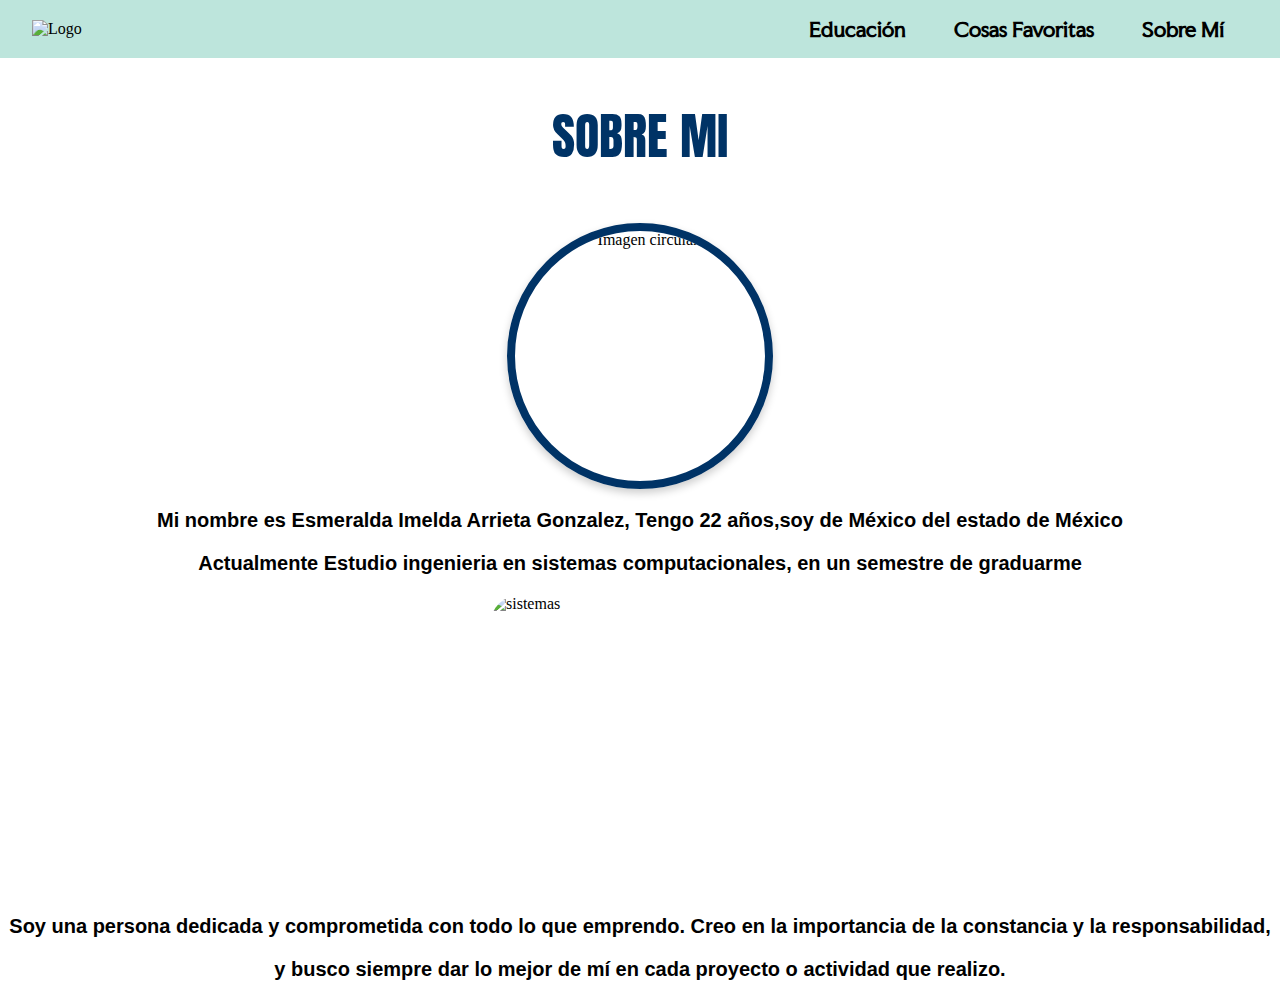
==== index.html @ 44899b9e "Primer codigo de html y css" ====
<!DOCTYPE html>
<html lang="en">
<head>
    <meta charset="UTF-8">
    <meta name="viewport" content="width=device-width, initial-scale=1.0">
    <title>Document</title>
    <link rel="stylesheet" href="css/index.css">
</head>
<body>
    <header>
        <div class="logo">
        <img src="image/Logotipo.png" alt="Logo">
        </div>
        <nav>
        <ul>
            <li><a href="#educacion">Educación</a></li>
            <li><a href="#cosas-favoritas">Cosas Favoritas</a></li>
            <li><a href="#sobre-mi">Sobre Mí</a></li>
        </ul>
        </nav>
    </header>
    <div class="seccion-sobre-mi">
        <h1>SOBRE MI</h1>
        <div class="imagen">
        <img src="image/perfil.jpg" alt="Imagen circular">
        </div>
    </div>
    <div class="informacion">
        <h3> Mi nombre es Esmeralda Imelda Arrieta Gonzalez, Tengo 22 años,soy de México del estado de México </h3>
        <h3>Actualmente Estudio ingenieria en sistemas computacionales, en un semestre de graduarme</h3>
    </div>
    <div class="sistemas">
        <img src="https://i.pinimg.com/736x/d5/fd/af/d5fdafa9fa9e2484b3aa4d98adbffae3.jpg" alt="sistemas">
    </div>
    <div class="habilidades">
        <h3>Soy una persona dedicada y comprometida con todo lo que emprendo. Creo en la importancia de la constancia y la responsabilidad,</h3>
        <h3>y busco siempre dar lo mejor de mí en cada proyecto o actividad que realizo.</h3>
    </div>
    
</body>
</html>
---- css/index.css ----
@import url('https://fonts.googleapis.com/css2?family=Faculty+Glyphic&family=Josefin+Sans:ital,wght@0,100..700;1,100..700&display=swap');
@import url('https://fonts.googleapis.com/css2?family=Anton&family=Faculty+Glyphic&family=Josefin+Sans:ital,wght@0,100..700;1,100..700&display=swap');
html, body {
    height: 100%;
    margin: 0;
    padding: 0;
  }
  body {
    background-image: url("https://i.pinimg.com/736x/2d/dd/f0/2dddf0ed5e8652150734948eaf6e6bf4.jpg"); /* Ruta de la imagen de fondo */
    background-size: cover; /* Hace que la imagen cubra toda la pantalla */
    background-position: center; /* Centra la imagen */
    background-repeat: no-repeat; /* Evita que la imagen se repita */
    background-attachment: fixed; /* Fija la imagen de fondo al hacer scroll */
  }
header {
    display: flex;
    justify-content: space-between; /* Distribuye el logo a la izquierda y el menú a la derecha */
    align-items: center;
    background-color:#addfd3cc; /* Azul oscuro */
    padding: 1rem 2rem;
  }
  
  .logo img {
    height: 100px; /* Ajusta el tamaño del logo según lo necesites */
  }
  
  nav ul {
    list-style-type: none;
    display: flex;
    margin: 0;
    padding: 0;
  }
  
  nav ul li {
    margin: 0 1.5rem;
  }
  
  nav ul li a {
    color: black;
    text-decoration: none;
    font-size: 20px;
    font-family: "Faculty Glyphic", sans-serif;
    font-weight: bold;
    font-style: normal;
  }
  
  nav ul li a:hover {
    text-decoration: underline;
  }
  

  /* Centra el texto y la imagen dentro de la sección */
.seccion-sobre-mi {
    text-align: center;
    margin-top: 40px; /* Espacio desde el header */
  }
  
  .seccion-sobre-mi h1 {
    font-size: 50px; /* Tamaño del texto de "Sobre Mí" */
    color: #003366; /* Color del texto, ajustable */
    margin-bottom: 20px;
    font-family: "Anton", sans-serif;
    font-weight: 400;
    font-style: normal; /* Espacio entre el texto y la imagen */
  }
  
  /* Asegura que la imagen esté centrada en el contenedor */
.imagen {
    display: flex;
    justify-content: center;
    align-items: center;
    margin-top: 50px; /* Espacio entre el header y la imagen, ajustable */
  }
  
  .imagen img {
    width: 250px; /* Ajusta el tamaño de la imagen */
    height: 250px; /* Asegura que sea un círculo perfecto */
    border-radius: 50%; /* Hace que la imagen sea circular */
    border: 8px solid #003366; /* Ajusta el grosor y color del borde */
    box-shadow: 0 4px 8px rgba(0, 0, 0, 0.2); /* Opcional: agrega sombra para efecto */
  }
  
  .informacion h3 {
    font-size: 20px; /* Tamaño del texto de "Sobre Mí" */
    color: black; /* Color del texto, ajustable */
    font-family:'Gill Sans', 'Gill Sans MT', Calibri, 'Trebuchet MS', sans-serif;
    text-align: center;/* Espacio entre el texto y la imagen */
  }
  
  .sistemas {
    display: flex;
    justify-content: center;  /* Centra horizontalmente */
    align-items: center;      /* Centra verticalmente */            
  }
  
  .sistemas img {
    width: 300px;            /* Ajusta el tamaño de la imagen */
    height: 300px;           /* Ajusta el tamaño de la imagen */
    border-radius: 10%;      /* Redondea los bordes de la imagen */
    object-fit: cover;       /* Hace que la imagen cubra el área de 300x300 sin deformarse */
  }

  .habilidades h3 {
    font-size: 20px; /* Tamaño del texto de "Sobre Mí" */
    color: black; /* Color del texto, ajustable */
    font-family:'Gill Sans', 'Gill Sans MT', Calibri, 'Trebuchet MS', sans-serif;
    text-align: center;/* Espacio entre el texto y la imagen */
  }
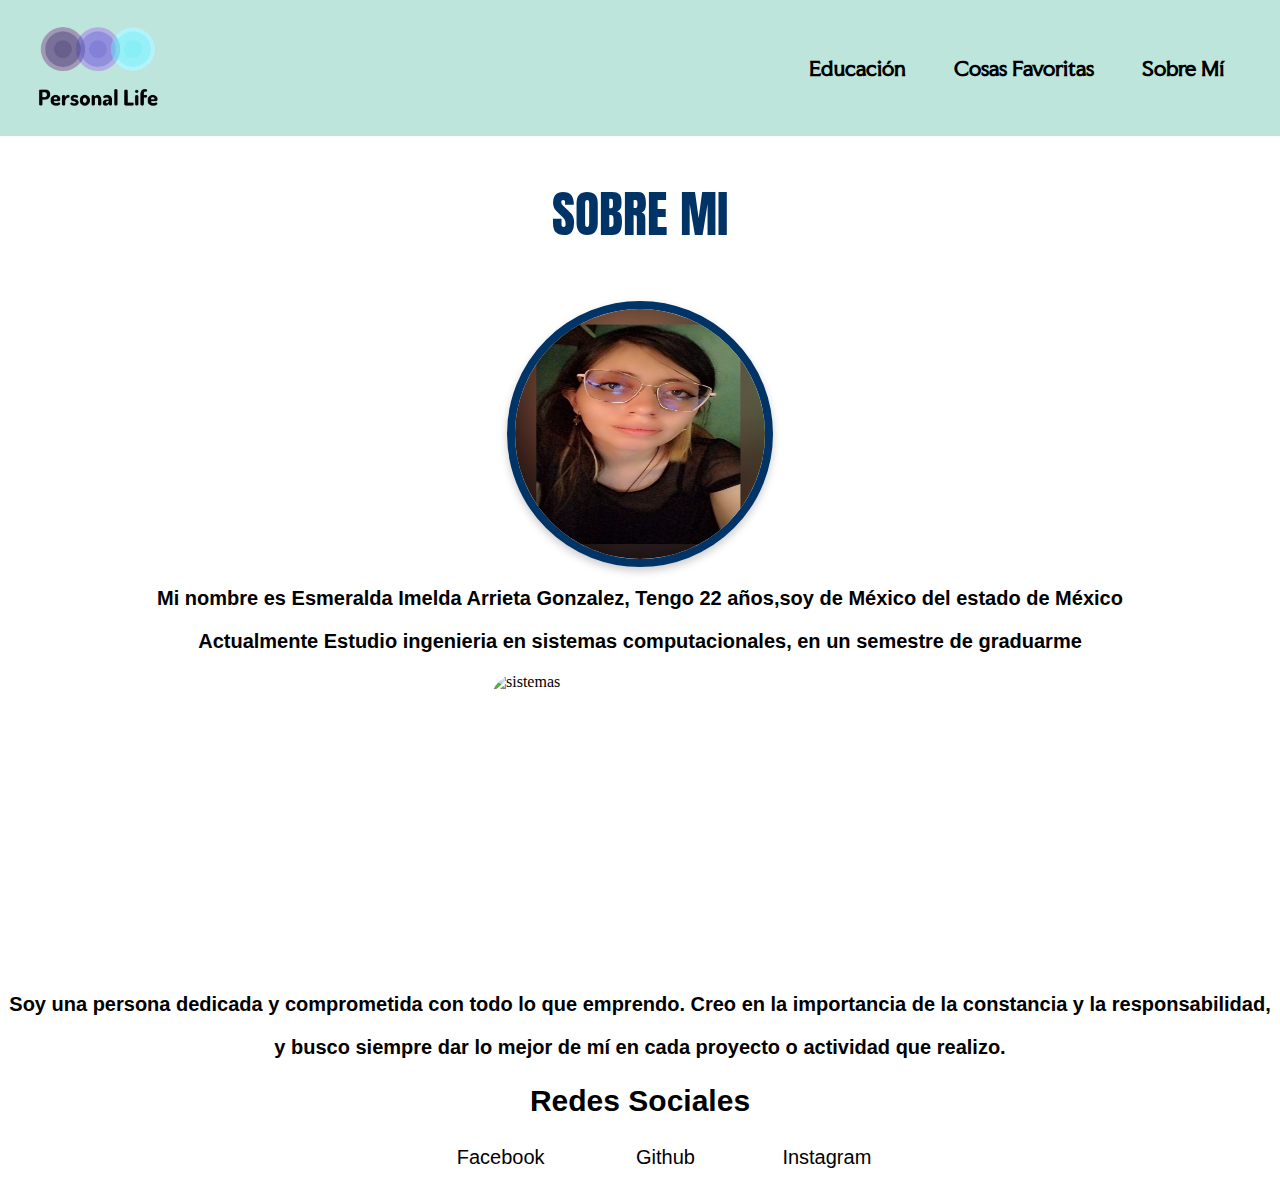
==== commit 87bdb6eb: "Correccion y agregacion de informacion y archivo educacion.html" ====
--- a/index.html
+++ b/index.html
@@ -9,20 +9,20 @@
 <body>
     <header>
         <div class="logo">
-        <img src="image/Logotipo.png" alt="Logo">
+        <img src="images/Logotipo.png" alt="Logo">
         </div>
         <nav>
         <ul>
             <li><a href="#educacion">Educación</a></li>
             <li><a href="#cosas-favoritas">Cosas Favoritas</a></li>
-            <li><a href="#sobre-mi">Sobre Mí</a></li>
+            <li><a href="#Hobbies">Sobre Mí</a></li>
         </ul>
         </nav>
     </header>
     <div class="seccion-sobre-mi">
         <h1>SOBRE MI</h1>
         <div class="imagen">
-        <img src="image/perfil.jpg" alt="Imagen circular">
+        <img src="images/perfil.jpg" alt="Imagen circular">
         </div>
     </div>
     <div class="informacion">
@@ -35,7 +35,19 @@
     <div class="habilidades">
         <h3>Soy una persona dedicada y comprometida con todo lo que emprendo. Creo en la importancia de la constancia y la responsabilidad,</h3>
         <h3>y busco siempre dar lo mejor de mí en cada proyecto o actividad que realizo.</h3>
+        
     </div>
-    
+    <div class="redes">
+        <h2>Redes Sociales</h2>
+        <a href="https://www.facebook.com/esme.gonzalez.338658/" target="_blank">
+          <i class="fab fa-facebook social-icon"></i> Facebook
+        </a>
+        <a href="https://github.com/EsmeGonzalez1758" target="_blank">
+          <i class="fab fa-github social-icon"></i> Github
+        </a>
+        <a href="https://www.instagram.com/e.g1802/" target="_blank">
+          <i class="fab fa-instagram social-icon"></i> Instagram
+        </a>
+      </div>
 </body>
 </html>--- a/css/index.css
+++ b/css/index.css
@@ -1,108 +1,162 @@
 @import url('https://fonts.googleapis.com/css2?family=Faculty+Glyphic&family=Josefin+Sans:ital,wght@0,100..700;1,100..700&display=swap');
 @import url('https://fonts.googleapis.com/css2?family=Anton&family=Faculty+Glyphic&family=Josefin+Sans:ital,wght@0,100..700;1,100..700&display=swap');
+@import url(https://cdnjs.cloudflare.com/ajax/libs/font-awesome/6.0.0-beta3/css/all.min.css);
 html, body {
     height: 100%;
     margin: 0;
     padding: 0;
-  }
-  body {
+}
+body {
     background-image: url("https://i.pinimg.com/736x/2d/dd/f0/2dddf0ed5e8652150734948eaf6e6bf4.jpg"); /* Ruta de la imagen de fondo */
     background-size: cover; /* Hace que la imagen cubra toda la pantalla */
     background-position: center; /* Centra la imagen */
     background-repeat: no-repeat; /* Evita que la imagen se repita */
     background-attachment: fixed; /* Fija la imagen de fondo al hacer scroll */
-  }
+}
 header {
     display: flex;
     justify-content: space-between; /* Distribuye el logo a la izquierda y el menú a la derecha */
     align-items: center;
     background-color:#addfd3cc; /* Azul oscuro */
     padding: 1rem 2rem;
-  }
-  
-  .logo img {
+}
+
+.logo img {
     height: 100px; /* Ajusta el tamaño del logo según lo necesites */
-  }
-  
-  nav ul {
+}
+
+nav ul {
     list-style-type: none;
     display: flex;
     margin: 0;
     padding: 0;
-  }
-  
-  nav ul li {
+}
+
+nav ul li {
     margin: 0 1.5rem;
-  }
-  
-  nav ul li a {
+}
+
+nav ul li a {
     color: black;
     text-decoration: none;
     font-size: 20px;
     font-family: "Faculty Glyphic", sans-serif;
     font-weight: bold;
     font-style: normal;
-  }
-  
-  nav ul li a:hover {
+}
+
+nav ul li a:hover {
     text-decoration: underline;
-  }
-  
+}
+
 
   /* Centra el texto y la imagen dentro de la sección */
 .seccion-sobre-mi {
     text-align: center;
     margin-top: 40px; /* Espacio desde el header */
-  }
-  
-  .seccion-sobre-mi h1 {
+}
+
+.seccion-sobre-mi h1 {
     font-size: 50px; /* Tamaño del texto de "Sobre Mí" */
     color: #003366; /* Color del texto, ajustable */
     margin-bottom: 20px;
     font-family: "Anton", sans-serif;
     font-weight: 400;
     font-style: normal; /* Espacio entre el texto y la imagen */
-  }
-  
+}
+
   /* Asegura que la imagen esté centrada en el contenedor */
 .imagen {
     display: flex;
     justify-content: center;
     align-items: center;
     margin-top: 50px; /* Espacio entre el header y la imagen, ajustable */
-  }
-  
-  .imagen img {
+}
+
+.imagen img {
     width: 250px; /* Ajusta el tamaño de la imagen */
     height: 250px; /* Asegura que sea un círculo perfecto */
     border-radius: 50%; /* Hace que la imagen sea circular */
     border: 8px solid #003366; /* Ajusta el grosor y color del borde */
     box-shadow: 0 4px 8px rgba(0, 0, 0, 0.2); /* Opcional: agrega sombra para efecto */
-  }
-  
-  .informacion h3 {
+}
+
+.informacion h3 {
     font-size: 20px; /* Tamaño del texto de "Sobre Mí" */
     color: black; /* Color del texto, ajustable */
     font-family:'Gill Sans', 'Gill Sans MT', Calibri, 'Trebuchet MS', sans-serif;
     text-align: center;/* Espacio entre el texto y la imagen */
-  }
-  
-  .sistemas {
+}
+
+.sistemas {
     display: flex;
     justify-content: center;  /* Centra horizontalmente */
     align-items: center;      /* Centra verticalmente */            
-  }
-  
-  .sistemas img {
+}
+
+.sistemas img {
     width: 300px;            /* Ajusta el tamaño de la imagen */
     height: 300px;           /* Ajusta el tamaño de la imagen */
     border-radius: 10%;      /* Redondea los bordes de la imagen */
     object-fit: cover;       /* Hace que la imagen cubra el área de 300x300 sin deformarse */
-  }
+}
 
-  .habilidades h3 {
+.habilidades h3 {
     font-size: 20px; /* Tamaño del texto de "Sobre Mí" */
     color: black; /* Color del texto, ajustable */
     font-family:'Gill Sans', 'Gill Sans MT', Calibri, 'Trebuchet MS', sans-serif;
     text-align: center;/* Espacio entre el texto y la imagen */
-  }+}
+
+/* Contenedor de los íconos */
+.redes {
+    text-align: center; /* Centra los íconos y texto */
+    font-family: Arial, sans-serif;
+}
+
+  /* Estilo para los enlaces */
+.redes a {
+    font-size: 20px; /* Tamaño del texto */
+    color: #000; /* Color del texto */
+    text-decoration: none; /* Elimina subrayado */
+    margin: 0 20px; /* Espacio entre los enlaces */
+    display: inline-flex; /* Alineación en línea de los íconos y texto */
+    align-items: center; /* Alinea el ícono y el texto verticalmente */
+    transition: color 0.3s ease;
+}
+
+  /* Cambia el color al pasar el ratón */
+.redes a:hover {
+    color: #1d3557; /* Color del texto e íconos al pasar el mouse */
+}
+
+  /* Estilo para los íconos */
+.social-icon {
+    font-size: 40px; /* Tamaño de los íconos */
+    color: white; /* Color inicial de los íconos */
+    margin-right: 8px; /* Espacio entre el ícono y el texto */
+    transition: color 0.3s ease;
+}
+
+  /* Estilo para los íconos al pasar el ratón */
+.social-icon:hover {
+    color: black; /* Color de los íconos al pasar el mouse */
+}
+
+  /* Estilo para íconos específicos (Github) */
+.fa-github {
+    font-size: 40px; /* Tamaño del ícono */
+    color: white; /* Color del ícono de Github */
+    transition: color 0.3s ease;
+}
+
+  /* Estilo al pasar el ratón sobre el ícono de Github */
+.fa-github:hover {
+    color: #08090a; /* Color del ícono de Github al pasar el mouse */
+}
+
+  /* Estilo para el título */
+.redes h2 {
+    font-size: 30px; /* Tamaño del título */
+    margin-bottom: 20px; /* Espacio debajo del título */
+}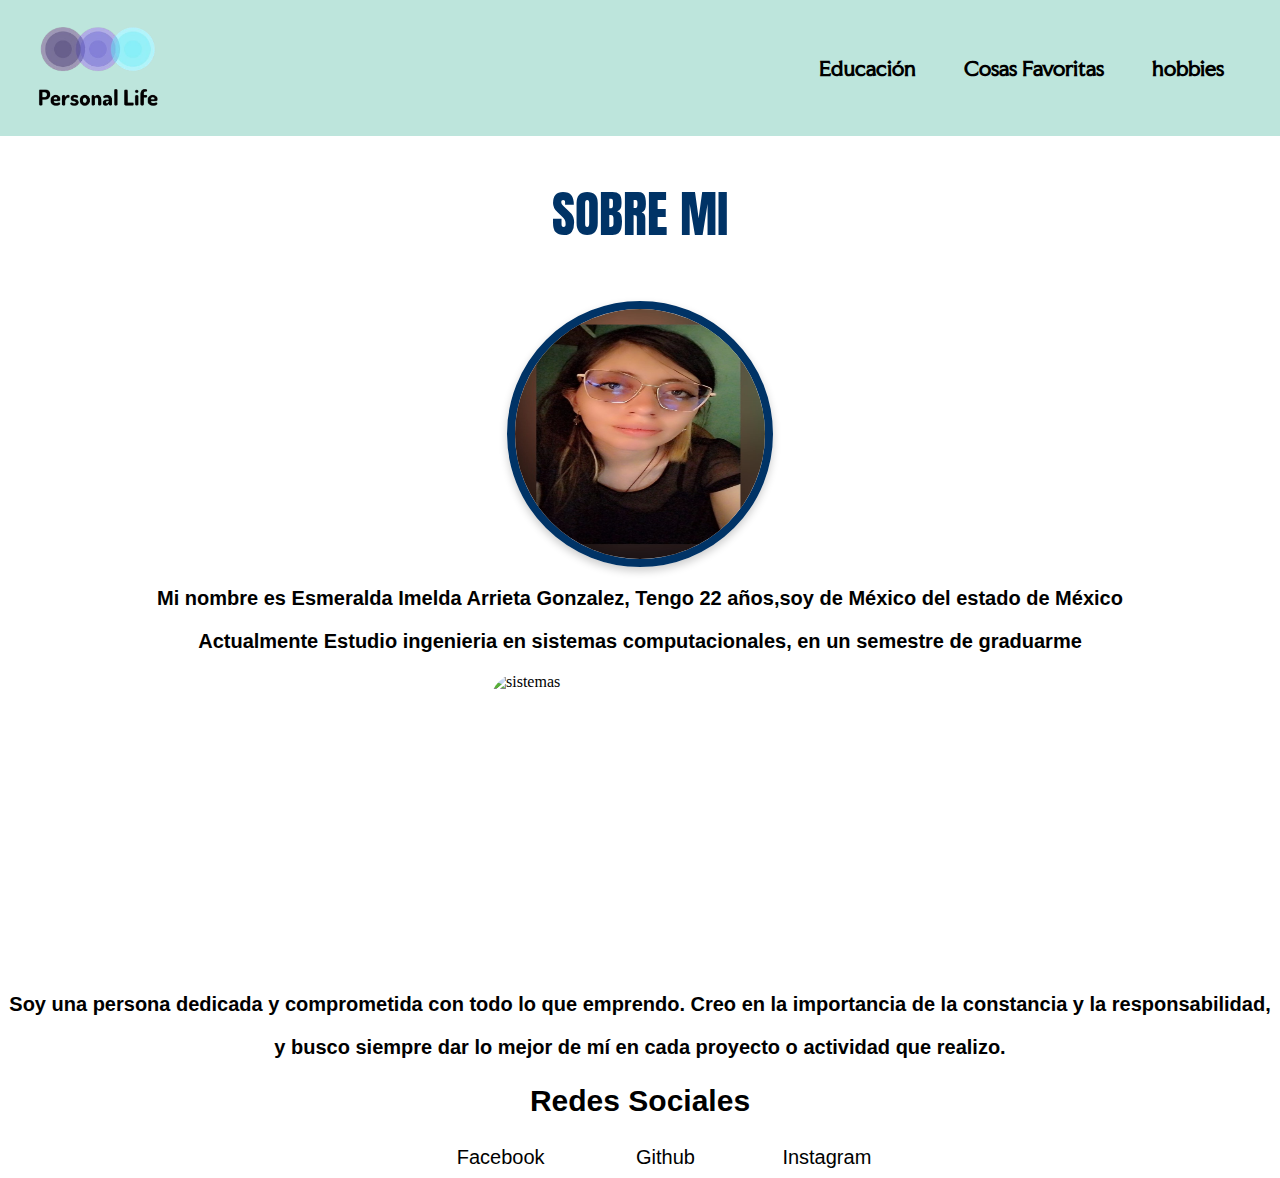
==== commit 96d9c066: "implementacion de codigo hobbies.html, hobbies.css y correccion de html y css" ====
--- a/index.html
+++ b/index.html
@@ -3,7 +3,8 @@
 <head>
     <meta charset="UTF-8">
     <meta name="viewport" content="width=device-width, initial-scale=1.0">
-    <title>Document</title>
+    <title>Personal Life</title>
+    <link rel="icon" href="images/Logotipo.png" type="image/x-icon">
     <link rel="stylesheet" href="css/index.css">
 </head>
 <body>
@@ -13,9 +14,9 @@
         </div>
         <nav>
         <ul>
-            <li><a href="#educacion">Educación</a></li>
-            <li><a href="#cosas-favoritas">Cosas Favoritas</a></li>
-            <li><a href="#Hobbies">Sobre Mí</a></li>
+            <li><a href="educacion.html">Educación</a></li>
+            <li><a href="favoritas.htm">Cosas Favoritas</a></li>
+            <li><a href="hobbies.html">hobbies</a></li>
         </ul>
         </nav>
     </header>
--- a/css/index.css
+++ b/css/index.css
@@ -159,4 +159,5 @@
 .redes h2 {
     font-size: 30px; /* Tamaño del título */
     margin-bottom: 20px; /* Espacio debajo del título */
-}+}
+
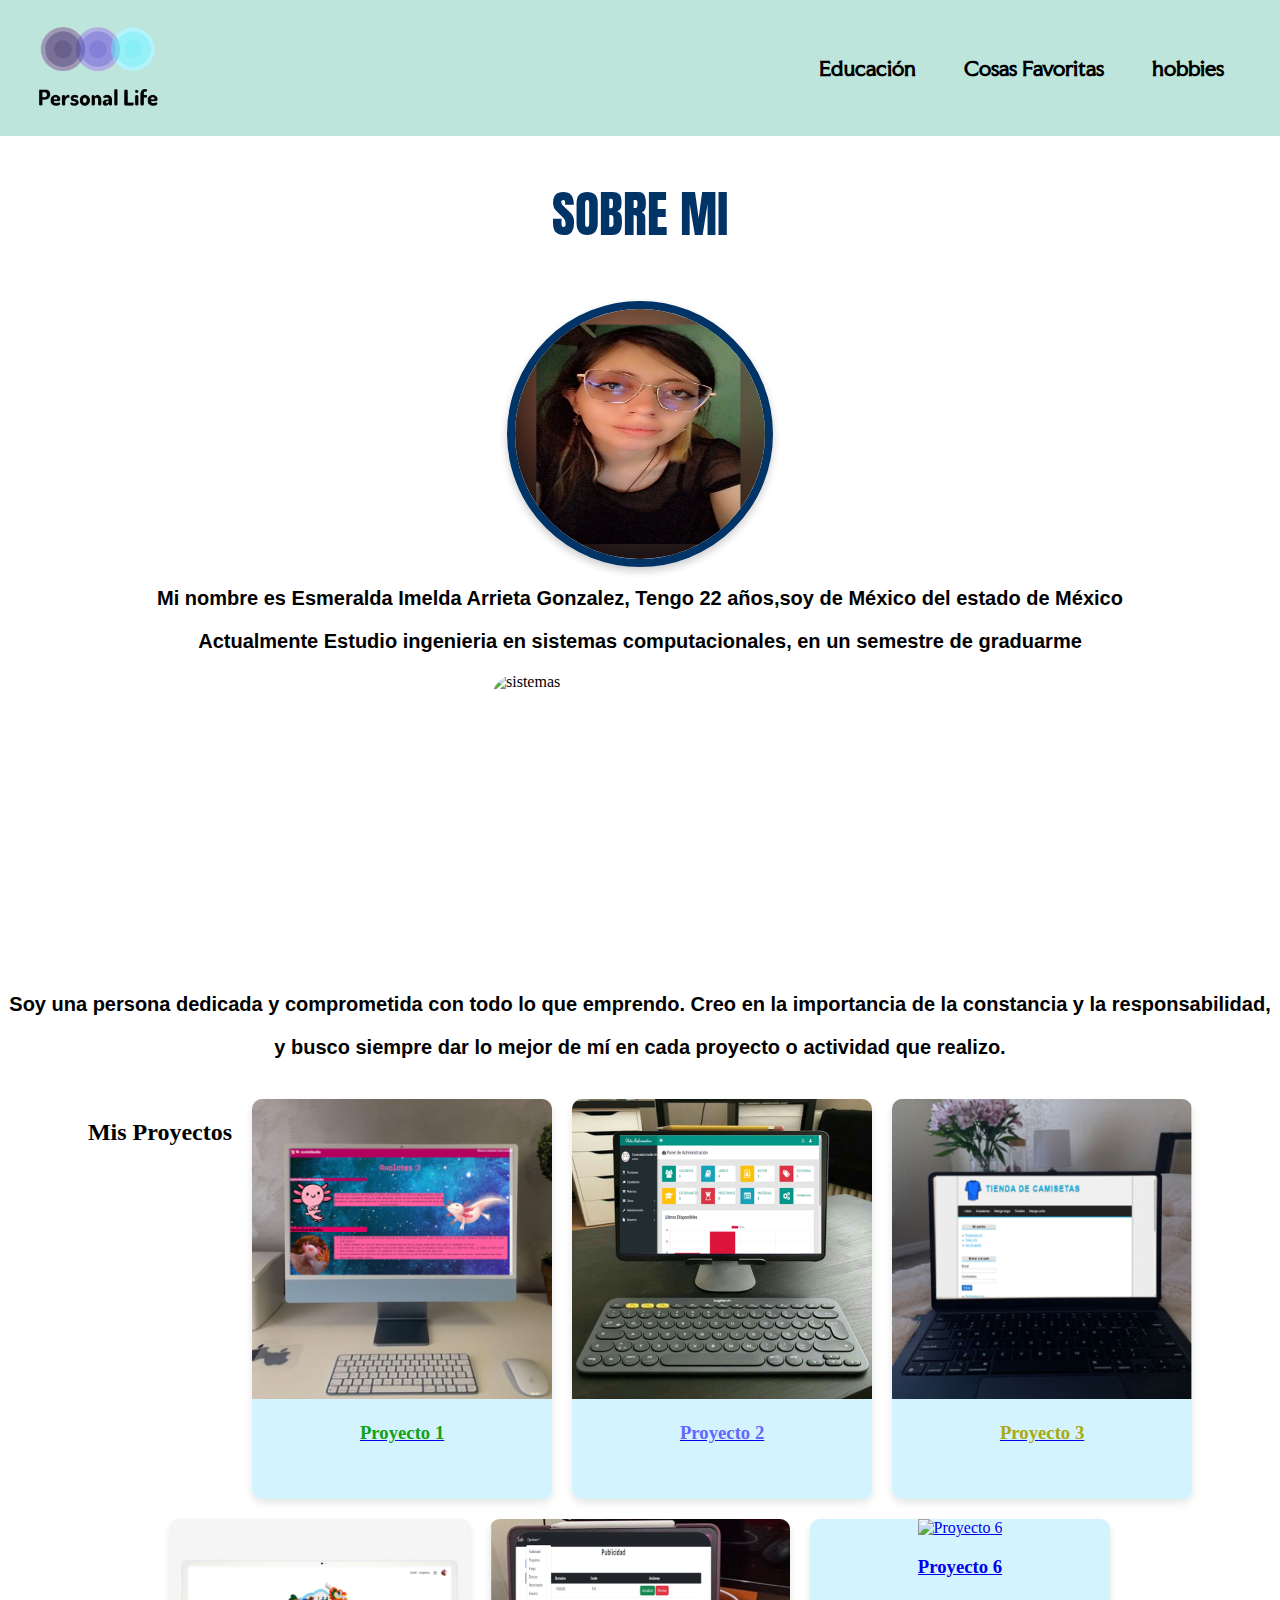
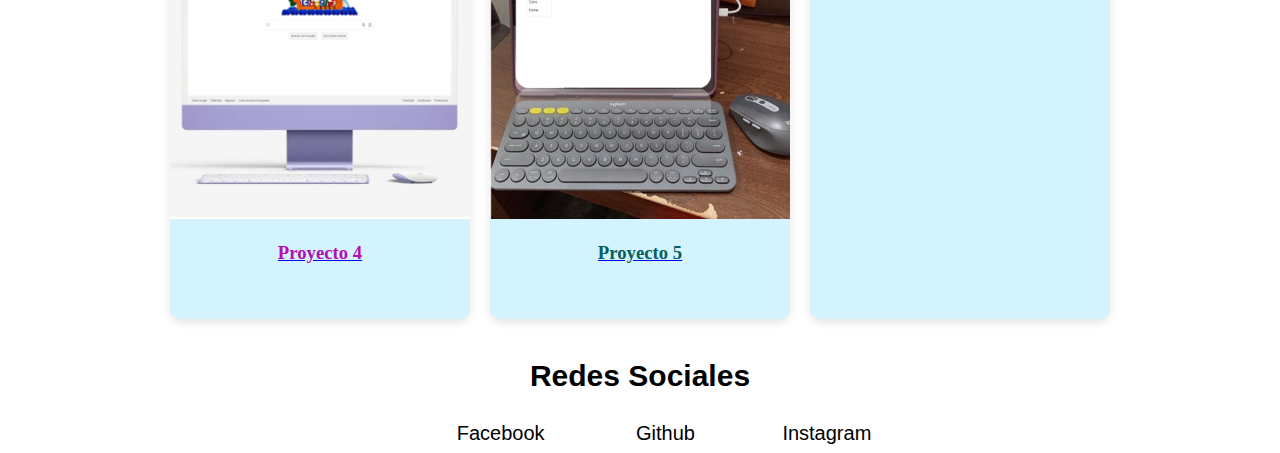
==== commit bd6f5f66: "cambios finales" ====
--- a/index.html
+++ b/index.html
@@ -36,19 +36,59 @@
     <div class="habilidades">
         <h3>Soy una persona dedicada y comprometida con todo lo que emprendo. Creo en la importancia de la constancia y la responsabilidad,</h3>
         <h3>y busco siempre dar lo mejor de mí en cada proyecto o actividad que realizo.</h3>
-        
     </div>
+
+    <div class="tarjetas-proyectos">
+        <h2>Mis Proyectos</h2>
+        <div class="tarjeta">
+            <a href="https://axoloteslindos.netlify.app/" target="_blank">
+                <img src="images/Axolotes.png" alt="Proyecto 1">
+                <h3>Proyecto 1</h3>
+            </a>
+        </div>
+        <div class="tarjeta">
+            <a href="https://github.com/EsmeGonzalez1758/Biblioteca/" target="_blank">
+                <img src="images/Biblioteca.png" alt="Proyecto 2">
+                <h3>Proyecto 2</h3>
+            </a>
+        </div>
+        <div class="tarjeta">
+            <a href="https://github.com/EsmeGonzalez1758/Tienda_de_Camisetas/" target="_blank">
+                <img src="images/Camiseta.png" alt="Proyecto 3">
+                <h3>Proyecto 3</h3>
+            </a>
+        </div>
+        <div class="tarjeta">
+            <a href="https://googlefine.netlify.app/" target="_blank">
+                <img src="images/Google.png" alt="Proyecto 4">
+                <h3>Proyecto 4</h3>
+            </a>
+        </div>
+        <div class="tarjeta">
+            <a href="https://github.com/EsmeGonzalez1758/Radio/" target="_blank">
+                <img src="images/Radio.png" alt="Proyecto 5">
+                <h3>Proyecto 5</h3>
+            </a>
+        </div>
+        <div class="tarjeta">
+            <a href="https://iayalgomas.netlify.app/" target="_blank">
+                <img src="images/Portfolio TCPRO.png" alt="Proyecto 6">
+                <h3>Proyecto 6</h3>
+            </a>
+        </div>
+    </div>
+
     <div class="redes">
         <h2>Redes Sociales</h2>
         <a href="https://www.facebook.com/esme.gonzalez.338658/" target="_blank">
-          <i class="fab fa-facebook social-icon"></i> Facebook
+        <i class="fab fa-facebook social-icon"></i> Facebook
         </a>
         <a href="https://github.com/EsmeGonzalez1758" target="_blank">
-          <i class="fab fa-github social-icon"></i> Github
+        <i class="fab fa-github social-icon"></i> Github
         </a>
         <a href="https://www.instagram.com/e.g1802/" target="_blank">
-          <i class="fab fa-instagram social-icon"></i> Instagram
+        <i class="fab fa-instagram social-icon"></i> Instagram
         </a>
-      </div>
+    </div>
 </body>
-</html>+</html>
--- a/css/index.css
+++ b/css/index.css
@@ -1,11 +1,13 @@
 @import url('https://fonts.googleapis.com/css2?family=Faculty+Glyphic&family=Josefin+Sans:ital,wght@0,100..700;1,100..700&display=swap');
 @import url('https://fonts.googleapis.com/css2?family=Anton&family=Faculty+Glyphic&family=Josefin+Sans:ital,wght@0,100..700;1,100..700&display=swap');
 @import url(https://cdnjs.cloudflare.com/ajax/libs/font-awesome/6.0.0-beta3/css/all.min.css);
+
 html, body {
     height: 100%;
     margin: 0;
     padding: 0;
 }
+
 body {
     background-image: url("https://i.pinimg.com/736x/2d/dd/f0/2dddf0ed5e8652150734948eaf6e6bf4.jpg"); /* Ruta de la imagen de fondo */
     background-size: cover; /* Hace que la imagen cubra toda la pantalla */
@@ -13,11 +15,12 @@
     background-repeat: no-repeat; /* Evita que la imagen se repita */
     background-attachment: fixed; /* Fija la imagen de fondo al hacer scroll */
 }
+
 header {
     display: flex;
     justify-content: space-between; /* Distribuye el logo a la izquierda y el menú a la derecha */
     align-items: center;
-    background-color:#addfd3cc; /* Azul oscuro */
+    background-color: #addfd3cc; /* Azul claro */
     padding: 1rem 2rem;
 }
 
@@ -49,8 +52,6 @@
     text-decoration: underline;
 }
 
-
-  /* Centra el texto y la imagen dentro de la sección */
 .seccion-sobre-mi {
     text-align: center;
     margin-top: 40px; /* Espacio desde el header */
@@ -58,19 +59,17 @@
 
 .seccion-sobre-mi h1 {
     font-size: 50px; /* Tamaño del texto de "Sobre Mí" */
-    color: #003366; /* Color del texto, ajustable */
+    color: #003366; /* Color del texto */
     margin-bottom: 20px;
     font-family: "Anton", sans-serif;
     font-weight: 400;
-    font-style: normal; /* Espacio entre el texto y la imagen */
-}
-
-  /* Asegura que la imagen esté centrada en el contenedor */
+}
+
 .imagen {
     display: flex;
     justify-content: center;
     align-items: center;
-    margin-top: 50px; /* Espacio entre el header y la imagen, ajustable */
+    margin-top: 50px; /* Espacio entre el header y la imagen */
 }
 
 .imagen img {
@@ -78,43 +77,116 @@
     height: 250px; /* Asegura que sea un círculo perfecto */
     border-radius: 50%; /* Hace que la imagen sea circular */
     border: 8px solid #003366; /* Ajusta el grosor y color del borde */
-    box-shadow: 0 4px 8px rgba(0, 0, 0, 0.2); /* Opcional: agrega sombra para efecto */
+    box-shadow: 0 4px 8px rgba(0, 0, 0, 0.2); /* Agrega sombra para efecto */
 }
 
 .informacion h3 {
-    font-size: 20px; /* Tamaño del texto de "Sobre Mí" */
-    color: black; /* Color del texto, ajustable */
-    font-family:'Gill Sans', 'Gill Sans MT', Calibri, 'Trebuchet MS', sans-serif;
-    text-align: center;/* Espacio entre el texto y la imagen */
+    font-size: 20px; /* Tamaño del texto */
+    color: black; /* Color del texto */
+    font-family: 'Gill Sans', 'Gill Sans MT', Calibri, 'Trebuchet MS', sans-serif;
+    text-align: center;
 }
 
 .sistemas {
     display: flex;
-    justify-content: center;  /* Centra horizontalmente */
-    align-items: center;      /* Centra verticalmente */            
+    justify-content: center; /* Centra horizontalmente */
+    align-items: center; /* Centra verticalmente */
 }
 
 .sistemas img {
-    width: 300px;            /* Ajusta el tamaño de la imagen */
-    height: 300px;           /* Ajusta el tamaño de la imagen */
-    border-radius: 10%;      /* Redondea los bordes de la imagen */
-    object-fit: cover;       /* Hace que la imagen cubra el área de 300x300 sin deformarse */
+    width: 300px; /* Ajusta el tamaño de la imagen */
+    height: 300px; /* Ajusta el tamaño de la imagen */
+    border-radius: 10%; /* Redondea los bordes de la imagen */
+    object-fit: cover; /* Hace que la imagen cubra el área de 300x300 sin deformarse */
 }
 
 .habilidades h3 {
-    font-size: 20px; /* Tamaño del texto de "Sobre Mí" */
-    color: black; /* Color del texto, ajustable */
-    font-family:'Gill Sans', 'Gill Sans MT', Calibri, 'Trebuchet MS', sans-serif;
-    text-align: center;/* Espacio entre el texto y la imagen */
-}
-
-/* Contenedor de los íconos */
+    font-size: 20px; /* Tamaño del texto */
+    color: black; /* Color del texto */
+    font-family: 'Gill Sans', 'Gill Sans MT', Calibri, 'Trebuchet MS', sans-serif;
+    text-align: center;
+}
+
+/* Estilo para las tarjetas de proyectos */
+.tarjetas-proyectos {
+    display: flex;
+    flex-wrap: wrap; /* Permite que las tarjetas se ajusten en varias filas */
+    justify-content: center; /* Centra las tarjetas */
+    gap: 20px; /* Espacio entre las tarjetas */
+    margin: 40px 20px; /* Espacio alrededor de la sección de tarjetas */
+}
+
+.tarjeta {
+    position: relative; /* Necesario para el posicionamiento absoluto del texto */
+    width: 300px; /* Ajusta el ancho de las tarjetas */
+    height: 400px; /* Ajusta la altura de las tarjetas */
+    background-color: #d3f4ff; /* Color de fondo inicial */
+    border-radius: 10px; /* Bordes redondeados */
+    box-shadow: 0 4px 8px rgba(0, 0, 0, 0.1); /* Sombra */
+    overflow: hidden; /* Oculta desbordamiento de contenido */
+    text-align: center; /* Centra el texto */
+    transition: transform 0.3s ease-in-out, background-color 0.3s ease-in-out; /* Transiciones para hover */
+}
+
+.tarjeta:hover {
+    transform: scale(1.05); /* Efecto de agrandar al pasar el ratón */
+}
+
+.tarjeta img {
+    width: 100%; /* Imagen ocupa el ancho total de la tarjeta */
+    height: 300px; /* Altura ajustada para la imagen */
+    object-fit: cover; /* Ajusta la imagen para que cubra el contenedor sin deformarse */
+}
+
+/* Estilo para el texto sobre la imagen */
+.texto-en-imagen {
+    position: absolute; /* Posicionamiento absoluto */
+    bottom: 0; /* Alinea al fondo de la imagen */
+    width: 100%; /* Ocupa todo el ancho de la imagen */
+    color: white; /* Color del texto */
+    background: rgba(0, 0, 0, 0.5); /* Fondo semitransparente */
+    padding: 10px 0; /* Espaciado dentro del contenedor de texto */
+    font-size: 20px; /* Tamaño del texto */
+    font-family: 'Josefin Sans', sans-serif; /* Fuente */
+    text-decoration: none; /* Elimina subrayado */
+}
+
+/* Colores diferentes para cada tarjeta */
+.tarjeta:nth-child(1) h3 {
+    color: #ff6666; /* Color del texto para Proyecto 1 */
+    text-decoration: none; /* Elimina subrayado */
+}
+
+.tarjeta:nth-child(2) h3 {
+    color: #14a114; /* Color del texto para Proyecto 2 */
+    text-decoration: none; /* Elimina subrayado */
+}
+
+.tarjeta:nth-child(3) h3 {
+    color: #6666ff; /* Color del texto para Proyecto 3 */
+    text-decoration: none; /* Elimina subrayado */
+}
+
+.tarjeta:nth-child(4) h3 {
+    color: #aaaa0e; /* Color del texto para Proyecto 4 */
+    text-decoration: none; /* Elimina subrayado */
+}
+
+.tarjeta:nth-child(5) h3 {
+    color: #b40eb4; /* Color del texto para Proyecto 5 */
+    text-decoration: none; /* Elimina subrayado */
+}
+
+.tarjeta:nth-child(6) h3 {
+    color: #065f5f; /* Color del texto para Proyecto 6 */
+    text-decoration: none; /* Elimina subrayado */
+}
+
 .redes {
     text-align: center; /* Centra los íconos y texto */
     font-family: Arial, sans-serif;
 }
 
-  /* Estilo para los enlaces */
 .redes a {
     font-size: 20px; /* Tamaño del texto */
     color: #000; /* Color del texto */
@@ -125,12 +197,10 @@
     transition: color 0.3s ease;
 }
 
-  /* Cambia el color al pasar el ratón */
 .redes a:hover {
     color: #1d3557; /* Color del texto e íconos al pasar el mouse */
 }
 
-  /* Estilo para los íconos */
 .social-icon {
     font-size: 40px; /* Tamaño de los íconos */
     color: white; /* Color inicial de los íconos */
@@ -138,24 +208,20 @@
     transition: color 0.3s ease;
 }
 
-  /* Estilo para los íconos al pasar el ratón */
 .social-icon:hover {
     color: black; /* Color de los íconos al pasar el mouse */
 }
 
-  /* Estilo para íconos específicos (Github) */
 .fa-github {
     font-size: 40px; /* Tamaño del ícono */
     color: white; /* Color del ícono de Github */
     transition: color 0.3s ease;
 }
 
-  /* Estilo al pasar el ratón sobre el ícono de Github */
 .fa-github:hover {
     color: #08090a; /* Color del ícono de Github al pasar el mouse */
 }
 
-  /* Estilo para el título */
 .redes h2 {
     font-size: 30px; /* Tamaño del título */
     margin-bottom: 20px; /* Espacio debajo del título */
